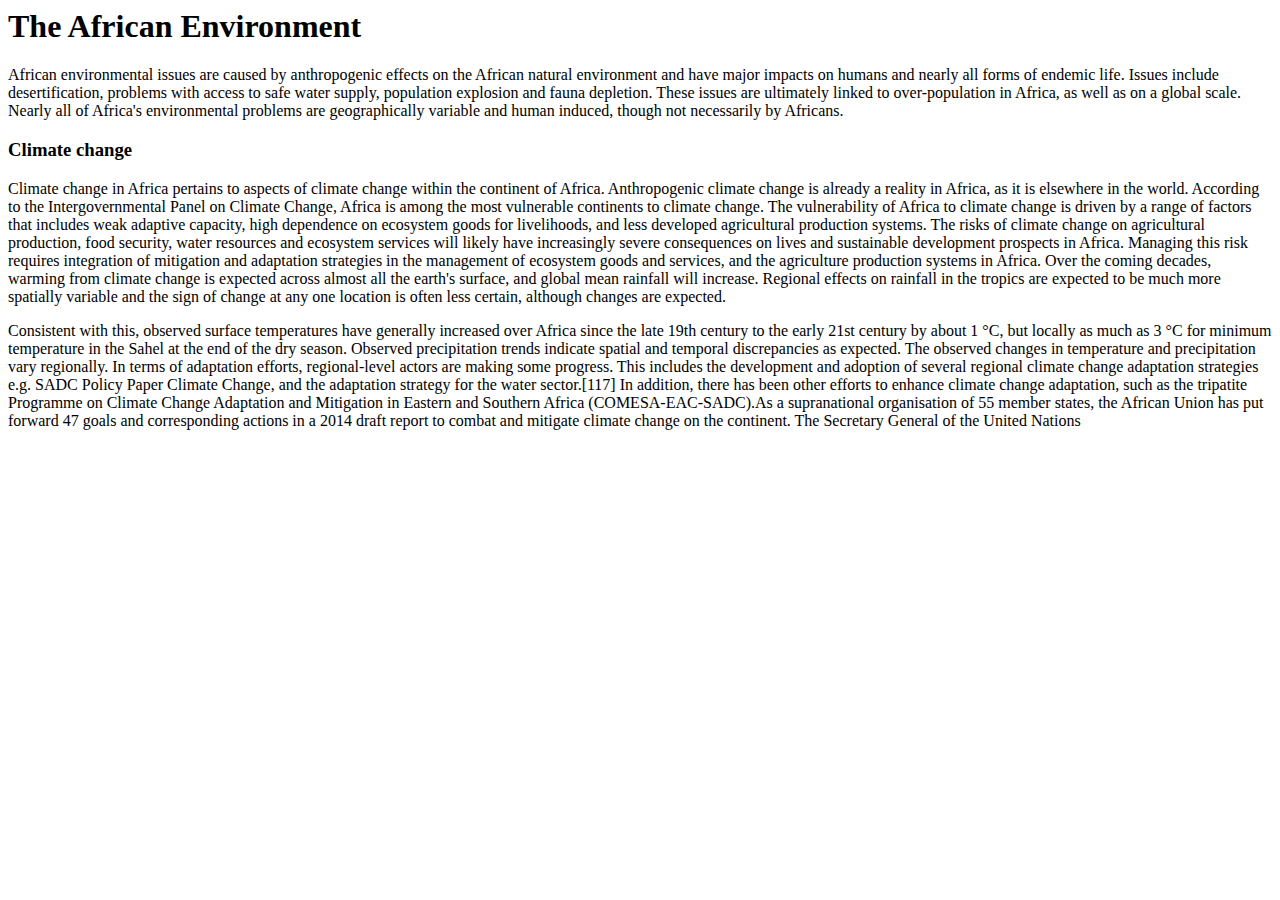
==== env.html @ d5ade7f4 "Added the files" ====
<html>
<head>
    <title>Environment</title>
</head>
    <div class="row"> <h1>The African Environment </h1></div>
    <div class="row"><p>African environmental issues are caused by anthropogenic effects on the African natural environment and have major impacts on humans and nearly all forms of endemic life. Issues include desertification, problems with access to safe water supply, population explosion and fauna depletion. These issues are ultimately linked to over-population in Africa, as well as on a global scale. Nearly all of Africa's environmental problems are geographically variable and human induced, though not necessarily by Africans.</p></div>
    <div class="row"><h3>Climate change</h3></div>
    <div class="row"><p>Climate change in Africa pertains to aspects of climate change within the continent of Africa. Anthropogenic climate change is already a reality in Africa, as it is elsewhere in the world. According to the Intergovernmental Panel on Climate Change, Africa is among the most vulnerable continents to climate change. The vulnerability of Africa to climate change is driven by a range of factors that includes weak adaptive capacity, high dependence on ecosystem goods for livelihoods, and less developed agricultural production systems. The risks of climate change on agricultural production, food security, water resources and ecosystem services will likely have increasingly severe consequences on lives and sustainable development prospects in Africa. Managing this risk requires integration of mitigation and adaptation strategies in the management of ecosystem goods and services, and the agriculture production systems in Africa.
    Over the coming decades, warming from climate change is expected across almost all the earth's surface, and global mean rainfall will increase. Regional effects on rainfall in the tropics are expected to be much more spatially variable and the sign of change at any one location is often less certain, although changes are expected.</p></div>
    <div class="row"><p>Consistent with this, observed surface temperatures have generally increased over Africa since the late 19th century to the early 21st century by about  1 °C, but locally as much as 3 °C for minimum temperature in the Sahel at the end of the dry season. Observed precipitation trends indicate spatial and temporal discrepancies as expected. The observed changes in temperature and precipitation vary regionally.
    In terms of adaptation efforts, regional-level actors are making some progress. This includes the development and adoption of several regional climate change adaptation strategies e.g. SADC Policy Paper Climate Change, and the adaptation strategy for the water sector.[117] In addition, there has been other efforts to enhance climate change adaptation, such as the tripatite Programme on Climate Change Adaptation and Mitigation in Eastern and Southern Africa (COMESA-EAC-SADC).As a supranational organisation of 55 member states, the African Union has put forward 47 goals and corresponding actions in a 2014 draft report to combat and mitigate climate change on the continent. The Secretary General of the United Nations</p></div>
</html>
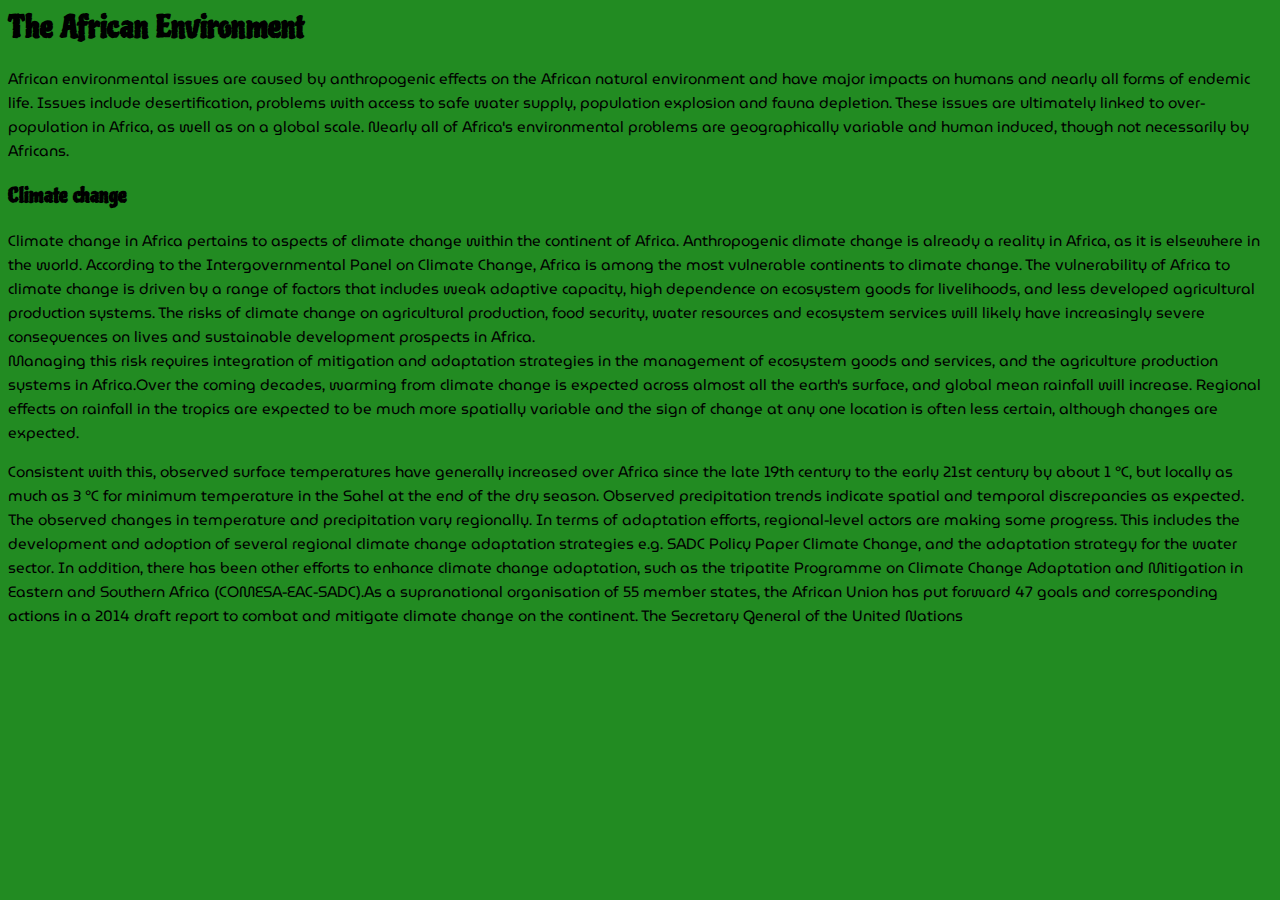
==== commit 000c00db: "update" ====
--- a/env.html
+++ b/env.html
@@ -1,12 +1,39 @@
 <html>
 <head>
     <title>Environment</title>
+    <link rel="stylesheet" type="text/css" href="env.css">
+    <link href="https://fonts.googleapis.com/css2?family=MuseoModerno:wght@300&display=swap" rel="stylesheet">
+    <link href="https://fonts.googleapis.com/css2?family=Piedra&display=swap" rel="stylesheet">
 </head>
-    <div class="row"> <h1>The African Environment </h1></div>
-    <div class="row"><p>African environmental issues are caused by anthropogenic effects on the African natural environment and have major impacts on humans and nearly all forms of endemic life. Issues include desertification, problems with access to safe water supply, population explosion and fauna depletion. These issues are ultimately linked to over-population in Africa, as well as on a global scale. Nearly all of Africa's environmental problems are geographically variable and human induced, though not necessarily by Africans.</p></div>
-    <div class="row"><h3>Climate change</h3></div>
-    <div class="row"><p>Climate change in Africa pertains to aspects of climate change within the continent of Africa. Anthropogenic climate change is already a reality in Africa, as it is elsewhere in the world. According to the Intergovernmental Panel on Climate Change, Africa is among the most vulnerable continents to climate change. The vulnerability of Africa to climate change is driven by a range of factors that includes weak adaptive capacity, high dependence on ecosystem goods for livelihoods, and less developed agricultural production systems. The risks of climate change on agricultural production, food security, water resources and ecosystem services will likely have increasingly severe consequences on lives and sustainable development prospects in Africa. Managing this risk requires integration of mitigation and adaptation strategies in the management of ecosystem goods and services, and the agriculture production systems in Africa.
-    Over the coming decades, warming from climate change is expected across almost all the earth's surface, and global mean rainfall will increase. Regional effects on rainfall in the tropics are expected to be much more spatially variable and the sign of change at any one location is often less certain, although changes are expected.</p></div>
-    <div class="row"><p>Consistent with this, observed surface temperatures have generally increased over Africa since the late 19th century to the early 21st century by about  1 °C, but locally as much as 3 °C for minimum temperature in the Sahel at the end of the dry season. Observed precipitation trends indicate spatial and temporal discrepancies as expected. The observed changes in temperature and precipitation vary regionally.
-    In terms of adaptation efforts, regional-level actors are making some progress. This includes the development and adoption of several regional climate change adaptation strategies e.g. SADC Policy Paper Climate Change, and the adaptation strategy for the water sector.[117] In addition, there has been other efforts to enhance climate change adaptation, such as the tripatite Programme on Climate Change Adaptation and Mitigation in Eastern and Southern Africa (COMESA-EAC-SADC).As a supranational organisation of 55 member states, the African Union has put forward 47 goals and corresponding actions in a 2014 draft report to combat and mitigate climate change on the continent. The Secretary General of the United Nations</p></div>
+<body>
+    <div class="row"> 
+        <div class="african">
+            
+        <h1>The African Environment </h1>
+            
+        <p>
+        African environmental issues are caused by anthropogenic effects on the African natural environment and have major impacts on humans and nearly all forms of endemic life. Issues include desertification, problems with access to safe water supply, population explosion and fauna depletion. These issues are ultimately linked to over-population in Africa, as well as on a global scale. Nearly all of Africa's environmental problems are geographically variable and human induced, though not necessarily by Africans.
+        </p>
+        
+        </div>
+    </div>
+    
+    
+    <div class="row">
+        <div class="climach">
+            
+        <h3>Climate change</h3>
+    
+        <p>
+        Climate change in Africa pertains to aspects of climate change within the continent of Africa. Anthropogenic climate change is already a reality in Africa, as it is elsewhere in the world. According to the Intergovernmental Panel on Climate Change, Africa is among the most vulnerable continents to climate change. The vulnerability of Africa to climate change is driven by a range of factors that includes weak adaptive capacity, high dependence on ecosystem goods for livelihoods, and less developed agricultural production systems. The risks of climate change on agricultural production, food security, water resources and ecosystem services will likely have increasingly severe consequences on lives and sustainable development prospects in Africa. 
+        <br>
+        Managing this risk requires integration of mitigation and adaptation strategies in the management of ecosystem goods and services, and the agriculture production systems in Africa.Over the coming decades, warming from climate change is expected across almost all the earth's surface, and global mean rainfall will increase. Regional effects on rainfall in the tropics are expected to be much more spatially variable and the sign of change at any one location is often less certain, although changes are expected.
+        <br>
+        <p>
+        Consistent with this, observed surface temperatures have generally increased over Africa since the late 19th century to the early 21st century by about  1 °C, but locally as much as 3 °C for minimum temperature in the Sahel at the end of the dry season. Observed precipitation trends indicate spatial and temporal discrepancies as expected. The observed changes in temperature and precipitation vary regionally. In terms of adaptation efforts, regional-level actors are making some progress. This includes the development and adoption of several regional climate change adaptation strategies e.g. SADC Policy Paper Climate Change, and the adaptation strategy for the water sector. In addition, there has been other efforts to enhance climate change adaptation, such as the tripatite Programme on Climate Change Adaptation and Mitigation in Eastern and Southern Africa (COMESA-EAC-SADC).As a supranational organisation of 55 member states, the African Union has put forward 47 goals and corresponding actions in a 2014 draft report to combat and mitigate climate change on the continent. The Secretary General of the United Nations</p>
+        
+        </div>
+    </div>
+
+</body>     
 </html>--- a/env.css
+++ b/env.css
@@ -0,0 +1,11 @@
+body{
+    background-color: forestgreen;
+    font-family: 'MuseoModerno', cursive;
+    font-size: 15px;
+}
+h1{
+    font-family: 'Piedra', cursive;
+}
+h3{
+    font-family: 'Piedra', cursive;
+    font-size: 20px;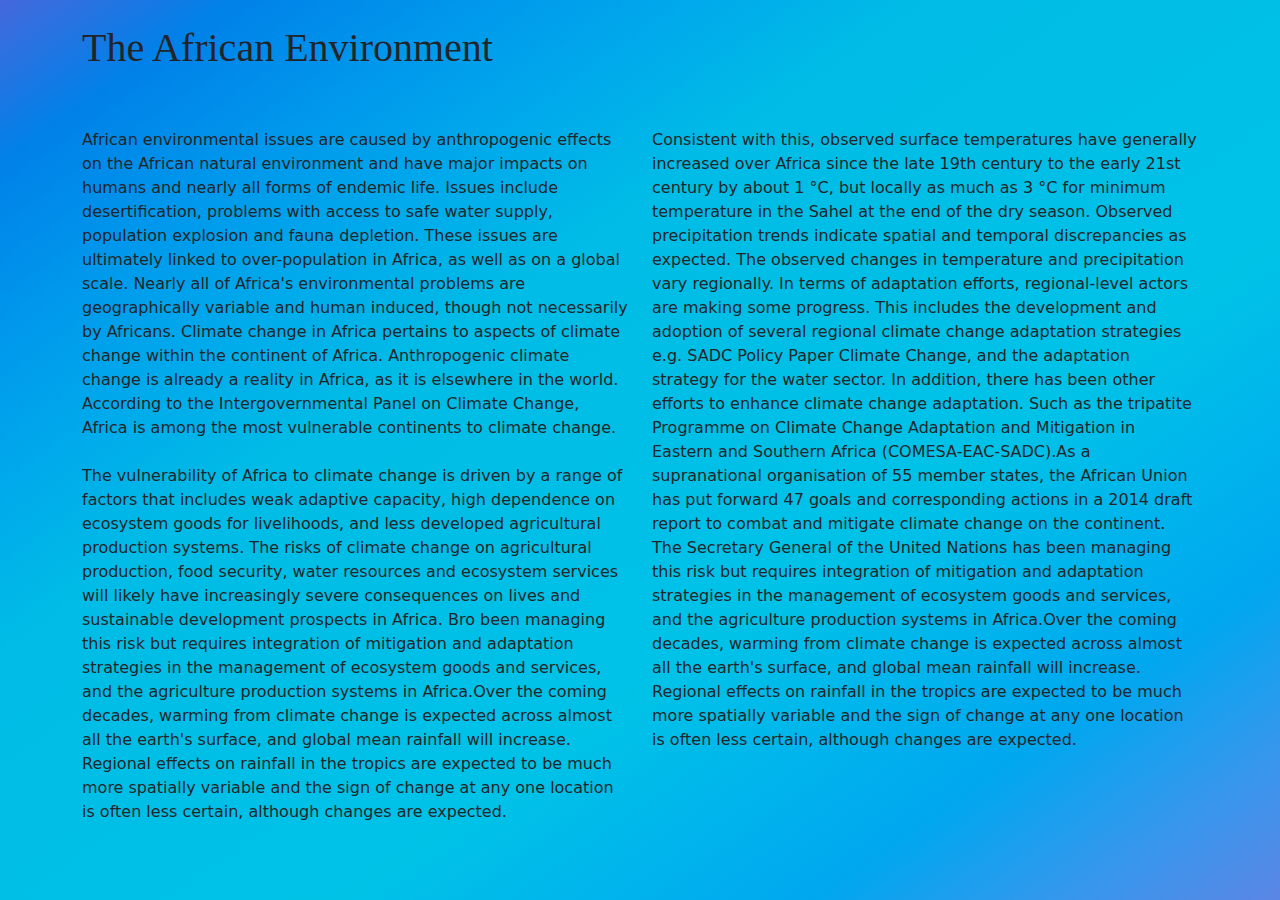
==== commit 4b819b2b: "update" ====
--- a/env.html
+++ b/env.html
@@ -1,39 +1,51 @@
 <html>
 <head>
+   
+   <!--Required Tags-->
+   <meta charset="utf-8">
+   <meta name="viewport" content="width-device-width">
+   
+   <!--CSS Files-->
+   <link rel="stylesheet" href="assets/css/style.css" type="text/css">
+   <link rel="stylesheet" href="assets/css/bootstrap.min.css" type="text/css">
+   <link rel="preconnect" href="https://fonts.gstatic.com">
+   <link href="https://fonts.googleapis.com/css2?family=Saira+Condensed:wght@300&display=swap" rel="stylesheet">
+   
+   
     <title>Environment</title>
-    <link rel="stylesheet" type="text/css" href="env.css">
-    <link href="https://fonts.googleapis.com/css2?family=MuseoModerno:wght@300&display=swap" rel="stylesheet">
-    <link href="https://fonts.googleapis.com/css2?family=Piedra&display=swap" rel="stylesheet">
 </head>
 <body>
-    <div class="row"> 
-        <div class="african">
+   
+   <div class="container">
+       <br>
+       <div class="col-md-2"></div>
+       <div class="col-md-1"></div>
+       <div class="col-md-9">
+           <h1>The African Environment </h1>
+       </div>
+       
+       
+    <br><br>
+   
+    <div class="row">
             
-        <h1>The African Environment </h1>
-            
+        <div class="col-md-6">
         <p>
-        African environmental issues are caused by anthropogenic effects on the African natural environment and have major impacts on humans and nearly all forms of endemic life. Issues include desertification, problems with access to safe water supply, population explosion and fauna depletion. These issues are ultimately linked to over-population in Africa, as well as on a global scale. Nearly all of Africa's environmental problems are geographically variable and human induced, though not necessarily by Africans.
+        African environmental issues are caused by anthropogenic effects on the African natural environment and have major impacts on humans and nearly all forms of endemic life. Issues include desertification, problems with access to safe water supply, population explosion and fauna depletion. These issues are ultimately linked to over-population in Africa, as well as on a global scale. Nearly all of Africa's environmental problems are geographically variable and human induced, though not necessarily by Africans. Climate change in Africa pertains to aspects of climate change within the continent of Africa. Anthropogenic climate change is already a reality in Africa, as it is elsewhere in the world. According to the Intergovernmental Panel on Climate Change, Africa is among the most vulnerable continents to climate change. 
+        <br><br>
+        The vulnerability of Africa to climate change is driven by a range of factors that includes weak adaptive capacity, high dependence on ecosystem goods for livelihoods, and less developed agricultural production systems. The risks of climate change on agricultural production, food security, water resources and ecosystem services will likely have increasingly severe consequences on lives and sustainable development prospects in Africa. Bro been managing this risk but requires integration of mitigation and adaptation strategies in the management of ecosystem goods and services, and the agriculture production systems in Africa.Over the coming decades, warming from climate change is expected across almost all the earth's surface, and global mean rainfall will increase. Regional effects on rainfall in the tropics are expected to be much more spatially variable and the sign of change at any one location is often less certain, although changes are expected.
         </p>
+        </div>
+        <div class="col-md-6">
+        <p>
         
-        </div>
-    </div>
-    
-    
-    <div class="row">
-        <div class="climach">
-            
-        <h3>Climate change</h3>
-    
-        <p>
-        Climate change in Africa pertains to aspects of climate change within the continent of Africa. Anthropogenic climate change is already a reality in Africa, as it is elsewhere in the world. According to the Intergovernmental Panel on Climate Change, Africa is among the most vulnerable continents to climate change. The vulnerability of Africa to climate change is driven by a range of factors that includes weak adaptive capacity, high dependence on ecosystem goods for livelihoods, and less developed agricultural production systems. The risks of climate change on agricultural production, food security, water resources and ecosystem services will likely have increasingly severe consequences on lives and sustainable development prospects in Africa. 
-        <br>
-        Managing this risk requires integration of mitigation and adaptation strategies in the management of ecosystem goods and services, and the agriculture production systems in Africa.Over the coming decades, warming from climate change is expected across almost all the earth's surface, and global mean rainfall will increase. Regional effects on rainfall in the tropics are expected to be much more spatially variable and the sign of change at any one location is often less certain, although changes are expected.
-        <br>
-        <p>
-        Consistent with this, observed surface temperatures have generally increased over Africa since the late 19th century to the early 21st century by about  1 °C, but locally as much as 3 °C for minimum temperature in the Sahel at the end of the dry season. Observed precipitation trends indicate spatial and temporal discrepancies as expected. The observed changes in temperature and precipitation vary regionally. In terms of adaptation efforts, regional-level actors are making some progress. This includes the development and adoption of several regional climate change adaptation strategies e.g. SADC Policy Paper Climate Change, and the adaptation strategy for the water sector. In addition, there has been other efforts to enhance climate change adaptation, such as the tripatite Programme on Climate Change Adaptation and Mitigation in Eastern and Southern Africa (COMESA-EAC-SADC).As a supranational organisation of 55 member states, the African Union has put forward 47 goals and corresponding actions in a 2014 draft report to combat and mitigate climate change on the continent. The Secretary General of the United Nations</p>
+        Consistent with this, observed surface temperatures have generally increased over Africa since the late 19th century to the early 21st century by about  1 °C, but locally as much as 3 °C for minimum temperature in the Sahel at the end of the dry season. Observed precipitation trends indicate spatial and temporal discrepancies as expected. The observed changes in temperature and precipitation vary regionally. In terms of adaptation efforts, regional-level actors are making some progress. This includes the development and adoption of several regional climate change adaptation strategies e.g. SADC Policy Paper Climate Change, and the adaptation strategy for the water sector. In addition, there has been other efforts to enhance climate change adaptation. Such as the tripatite Programme on Climate Change Adaptation and Mitigation in Eastern and Southern Africa (COMESA-EAC-SADC).As a supranational organisation of 55 member states, the African Union has put forward 47 goals and corresponding actions in a 2014 draft report to combat and mitigate climate change on the continent. The Secretary General of the United Nations has been managing this risk but requires integration of mitigation and adaptation strategies in the management of ecosystem goods and services, and the agriculture production systems in Africa.Over the coming decades, warming from climate change is expected across almost all the earth's surface, and global mean rainfall will increase. Regional effects on rainfall in the tropics are expected to be much more spatially variable and the sign of change at any one location is often less certain, although changes are expected.</p>
         
-        </div>
+        </div> 
     </div>
 
+    </div>
+
+<script src="assets/js/bootstrap.bundle.min.js"></script>
 </body>     
 </html>--- a/assets/css/style.css
+++ b/assets/css/style.css
@@ -0,0 +1,43 @@
+body{
+    font-family: 'MuseoModerno', cursive;
+    color: black;
+    font-size: 17px;
+    align-content: stretch;
+    background-image: linear-gradient(to right bottom, #4568dc, #0081e8, #0097ec, #00aaeb, #00bce6, #00bee6, #00c0e7, #00c2e7, #00b5ec, #00a7ef, #3398ed, #5b86e5);
+}
+    
+h1{
+    font-family: 'Piedra', cursive;
+}
+h3{
+    font-family: 'Piedra', cursive;
+    font-size: 20px;
+}
+
+.heada a{
+    color: black;
+    word-spacing: inherit;
+    text-decoration: none;
+}
+
+.heada a:hover {
+    cursor: pointer;
+}
+
+.nav-menu a {
+    color: black;
+    cursor: pointer;
+    word-spacing: inherit;
+    text-decoration: none;
+}
+
+.nav-menu a:hover {
+    color: white;
+    transition: .3s ease-in-out;
+    text-decoration: none;
+}
+
+.foota {
+    text-align: right;
+    
+}
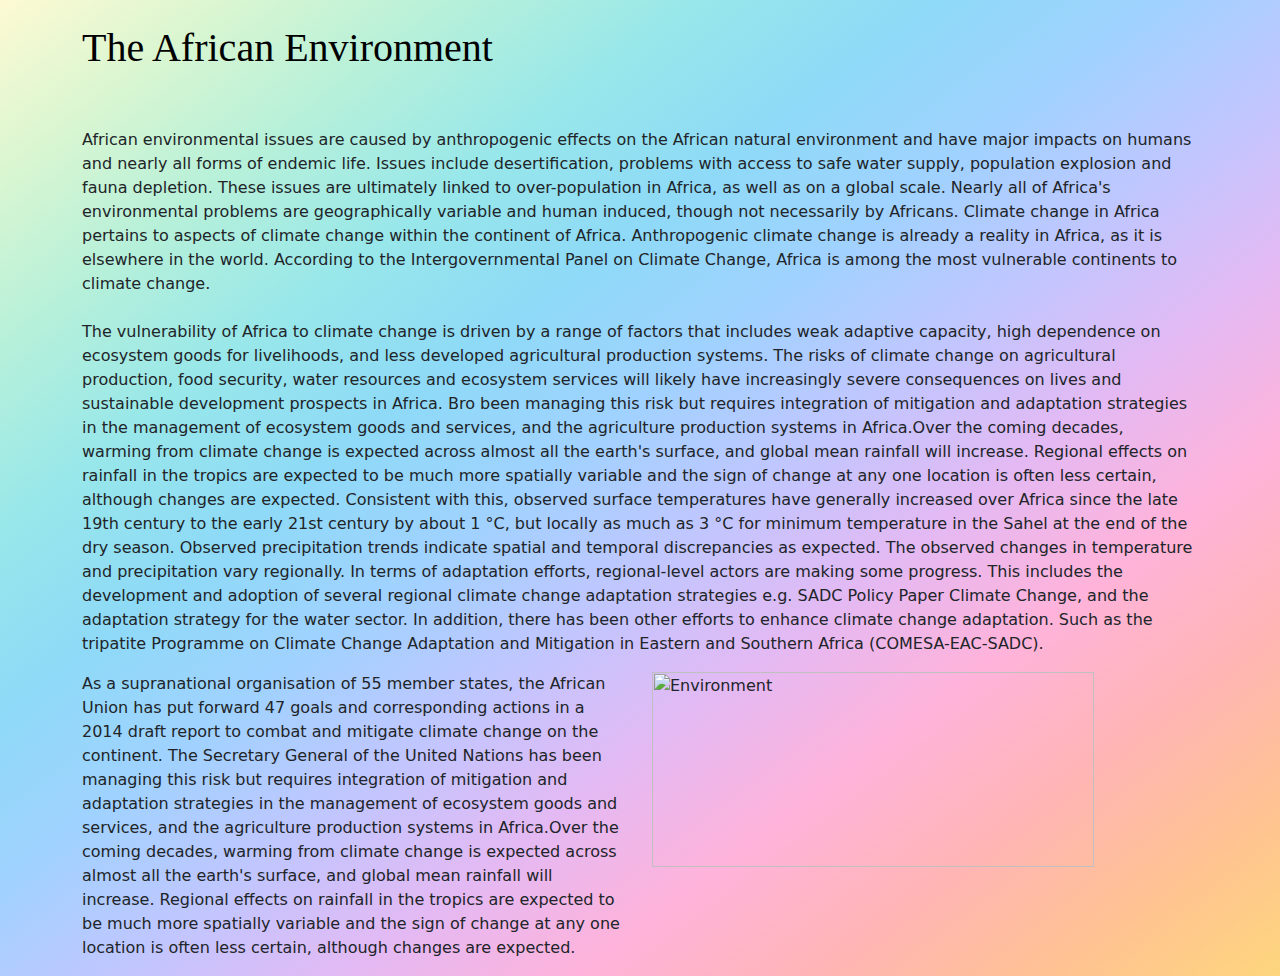
==== commit 73178e2e: "update" ====
--- a/env.html
+++ b/env.html
@@ -8,8 +8,8 @@
    <!--CSS Files-->
    <link rel="stylesheet" href="assets/css/style.css" type="text/css">
    <link rel="stylesheet" href="assets/css/bootstrap.min.css" type="text/css">
-   <link rel="preconnect" href="https://fonts.gstatic.com">
-   <link href="https://fonts.googleapis.com/css2?family=Saira+Condensed:wght@300&display=swap" rel="stylesheet">
+   <link href="https://fonts.googleapis.com/css2?family=MuseoModerno:wght@300&display=swap" rel="stylesheet">
+   <link href="https://fonts.googleapis.com/css2?family=Permanent+Marker&display=swap" rel="stylesheet">
    
    
     <title>Environment</title>
@@ -21,7 +21,9 @@
        <div class="col-md-2"></div>
        <div class="col-md-1"></div>
        <div class="col-md-9">
-           <h1>The African Environment </h1>
+          <div class="linky">
+           <a href="index.html"><h1>The African Environment </h1></a>
+           </div>
        </div>
        
        
@@ -29,21 +31,26 @@
    
     <div class="row">
             
-        <div class="col-md-6">
+        <div class="col-md-12">
         <p>
         African environmental issues are caused by anthropogenic effects on the African natural environment and have major impacts on humans and nearly all forms of endemic life. Issues include desertification, problems with access to safe water supply, population explosion and fauna depletion. These issues are ultimately linked to over-population in Africa, as well as on a global scale. Nearly all of Africa's environmental problems are geographically variable and human induced, though not necessarily by Africans. Climate change in Africa pertains to aspects of climate change within the continent of Africa. Anthropogenic climate change is already a reality in Africa, as it is elsewhere in the world. According to the Intergovernmental Panel on Climate Change, Africa is among the most vulnerable continents to climate change. 
         <br><br>
         The vulnerability of Africa to climate change is driven by a range of factors that includes weak adaptive capacity, high dependence on ecosystem goods for livelihoods, and less developed agricultural production systems. The risks of climate change on agricultural production, food security, water resources and ecosystem services will likely have increasingly severe consequences on lives and sustainable development prospects in Africa. Bro been managing this risk but requires integration of mitigation and adaptation strategies in the management of ecosystem goods and services, and the agriculture production systems in Africa.Over the coming decades, warming from climate change is expected across almost all the earth's surface, and global mean rainfall will increase. Regional effects on rainfall in the tropics are expected to be much more spatially variable and the sign of change at any one location is often less certain, although changes are expected.
+        Consistent with this, observed surface temperatures have generally increased over Africa since the late 19th century to the early 21st century by about  1 °C, but locally as much as 3 °C for minimum temperature in the Sahel at the end of the dry season. Observed precipitation trends indicate spatial and temporal discrepancies as expected. The observed changes in temperature and precipitation vary regionally. In terms of adaptation efforts, regional-level actors are making some progress. This includes the development and adoption of several regional climate change adaptation strategies e.g. SADC Policy Paper Climate Change, and the adaptation strategy for the water sector. In addition, there has been other efforts to enhance climate change adaptation. Such as the tripatite Programme on Climate Change Adaptation and Mitigation in Eastern and Southern Africa (COMESA-EAC-SADC).
         </p>
-        </div>
-        <div class="col-md-6">
-        <p>
-        
-        Consistent with this, observed surface temperatures have generally increased over Africa since the late 19th century to the early 21st century by about  1 °C, but locally as much as 3 °C for minimum temperature in the Sahel at the end of the dry season. Observed precipitation trends indicate spatial and temporal discrepancies as expected. The observed changes in temperature and precipitation vary regionally. In terms of adaptation efforts, regional-level actors are making some progress. This includes the development and adoption of several regional climate change adaptation strategies e.g. SADC Policy Paper Climate Change, and the adaptation strategy for the water sector. In addition, there has been other efforts to enhance climate change adaptation. Such as the tripatite Programme on Climate Change Adaptation and Mitigation in Eastern and Southern Africa (COMESA-EAC-SADC).As a supranational organisation of 55 member states, the African Union has put forward 47 goals and corresponding actions in a 2014 draft report to combat and mitigate climate change on the continent. The Secretary General of the United Nations has been managing this risk but requires integration of mitigation and adaptation strategies in the management of ecosystem goods and services, and the agriculture production systems in Africa.Over the coming decades, warming from climate change is expected across almost all the earth's surface, and global mean rainfall will increase. Regional effects on rainfall in the tropics are expected to be much more spatially variable and the sign of change at any one location is often less certain, although changes are expected.</p>
         
         </div> 
     </div>
 
+   <div class="row">
+       <div class="col-md-6">
+           <p>As a supranational organisation of 55 member states, the African Union has put forward 47 goals and corresponding actions in a 2014 draft report to combat and mitigate climate change on the continent. The Secretary General of the United Nations has been managing this risk but requires integration of mitigation and adaptation strategies in the management of ecosystem goods and services, and the agriculture production systems in Africa.Over the coming decades, warming from climate change is expected across almost all the earth's surface, and global mean rainfall will increase. Regional effects on rainfall in the tropics are expected to be much more spatially variable and the sign of change at any one location is often less certain, although changes are expected.</p>
+       </div>
+       <div class="col-md-6">
+           <img src="https://images.unsplash.com/photo-1445346753792-6c667d917349?ixid=MnwxMjA3fDB8MHxzZWFyY2h8MTB8fGVudmlyb25tZW50fGVufDB8fDB8fA%3D%3D&ixlib=rb-1.2.1&auto=format&fit=crop&w=500&q=60" alt="Environment" width="90%" height="80%">
+       </div>
+   </div>
+   
     </div>
 
 <script src="assets/js/bootstrap.bundle.min.js"></script>
--- a/assets/css/style.css
+++ b/assets/css/style.css
@@ -3,7 +3,7 @@
     color: black;
     font-size: 17px;
     align-content: stretch;
-    background-image: linear-gradient(to right bottom, #4568dc, #0081e8, #0097ec, #00aaeb, #00bce6, #00bee6, #00c0e7, #00c2e7, #00b5ec, #00a7ef, #3398ed, #5b86e5);
+    background-image: linear-gradient(to right bottom, #fdfad3, #d9f6d1, #b5f0da, #98e7ea, #8edaf7, #a0d2ff, #c1c6ff, #e4b9f3, #ffb3da, #ffb5b5, #ffc292, #fdd67d);
 }
     
 h1{
@@ -37,7 +37,13 @@
     text-decoration: none;
 }
 
+.linky a {
+    color: black;
+    text-decoration: none;
+}
+
 .foota {
     text-align: right;
     
 }
+
